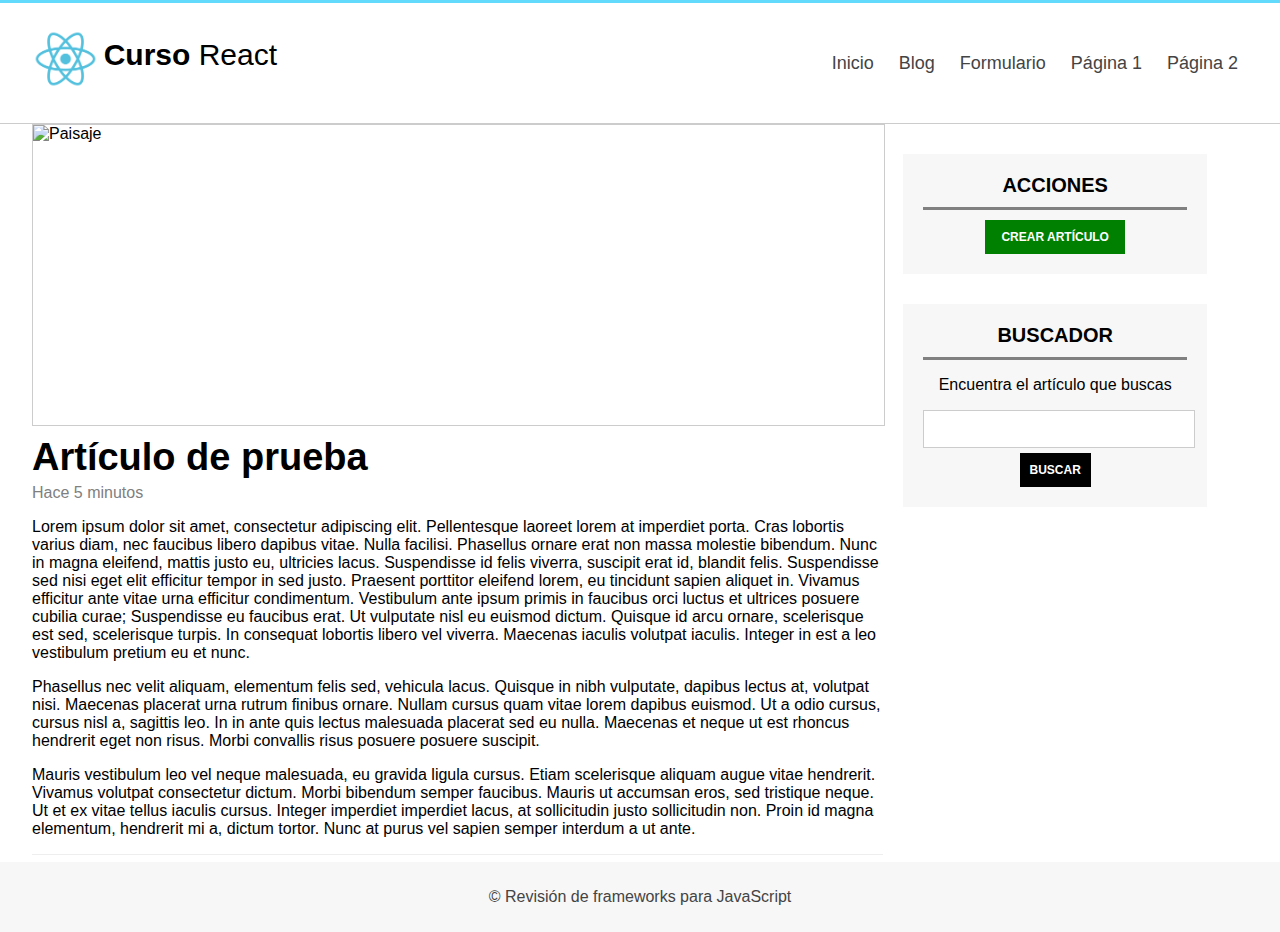
==== Angular/article.html @ eec4def3 "subiendo archivos desde consola para probar si genera conflicto con los subidos directamente en gith" ====
<!DOCTYPE html>
<html lang="es">
    <head>
        <meta charset="utf-8"/>
        <title>Maquetación de apoyo para el repaso</title>
        <!-- Hoja de estilos -->
        <link rel="stylesheet" type="text/css" href="assets/css/styles.css" />
    </head>
    <body>
        <header id="header">
            <div class="center">
                <div id="logo">
                    <img src="assets/images/react.png" class="app-logo" alt="Logotipo" />
                    <span id="brand">
                        <strong>Curso </strong>React
                    </span>
                </div>
                <nav id="menu">
                    <ul>
                        <li>
                            <a href="index.html">Inicio</a>
                        </li>
                        <li>
                            <a href="blog.html">Blog</a>
                        </li>
                        <li>
                            <a href="formulario.html">Formulario</a>
                        </li>
                        <li>
                            <a href="#">Página 1</a>
                        </li>
                        <li>
                            <a href="#">Página 2</a>
                        </li>
                    </ul>
                </nav>
                <div class="clearfix"></div>
            </div>
        </header>
        
        <div class="center">
            <section id="content">
                    <article class="article-item article-detail">
                        <div class="image-wrap">
                            <img src="https://unhabitatmejor.leroymerlin.es/sites/default/files/styles/header_category/public/2018-10/4%20paisaje%20macedonia.jpg?itok=AELknmF8" alt="Paisaje"/>
                        </div>
                        <h1 class="subheader">Artículo de prueba</h1>
                        <span class="date">Hace 5 minutos</span>
                        <p>
                            Lorem ipsum dolor sit amet, consectetur adipiscing elit. Pellentesque laoreet lorem at imperdiet porta. Cras lobortis varius diam, nec faucibus libero dapibus vitae. Nulla facilisi. Phasellus ornare erat non massa molestie bibendum. Nunc in magna eleifend, mattis justo eu, ultricies lacus. Suspendisse id felis viverra, suscipit erat id, blandit felis. Suspendisse sed nisi eget elit efficitur tempor in sed justo. Praesent porttitor eleifend lorem, eu tincidunt sapien aliquet in. Vivamus efficitur ante vitae urna efficitur condimentum. Vestibulum ante ipsum primis in faucibus orci luctus et ultrices posuere cubilia curae; Suspendisse eu faucibus erat. Ut vulputate nisl eu euismod dictum. Quisque id arcu ornare, scelerisque est sed, scelerisque turpis. In consequat lobortis libero vel viverra. Maecenas iaculis volutpat iaculis. Integer in est a leo vestibulum pretium eu et nunc.
                        </p>
                        <p>
                            Phasellus nec velit aliquam, elementum felis sed, vehicula lacus. Quisque in nibh vulputate, dapibus lectus at, volutpat nisi. Maecenas placerat urna rutrum finibus ornare. Nullam cursus quam vitae lorem dapibus euismod. Ut a odio cursus, cursus nisl a, sagittis leo. In in ante quis lectus malesuada placerat sed eu nulla. Maecenas et neque ut est rhoncus hendrerit eget non risus. Morbi convallis risus posuere posuere suscipit.
                        </p>
                        <p>
                            Mauris vestibulum leo vel neque malesuada, eu gravida ligula cursus. Etiam scelerisque aliquam augue vitae hendrerit. Vivamus volutpat consectetur dictum. Morbi bibendum semper faucibus. Mauris ut accumsan eros, sed tristique neque. Ut et ex vitae tellus iaculis cursus. Integer imperdiet imperdiet lacus, at sollicitudin justo sollicitudin non. Proin id magna elementum, hendrerit mi a, dictum tortor. Nunc at purus vel sapien semper interdum a ut ante.
                        </p>
                        <div class="clearfix"></div>
                    </article>
            </section>            

            <aside id="sidebar">
                <div id="nav-blog" class="sidebar-item">
                    <h3>Acciones</h3>
                    <a href="#" class="btn btn-success">Crear Artículo</a>
                </div>
                <div id="search" class="sidebar-item">
                    <h3>Buscador</h3>
                    <p>Encuentra el artículo que buscas</p>
                    <form>
                        <input type="text" name="search"/>
                        <input type="submit" name="submit" value="Buscar" class="btn"/>
                    </form>
                </div>
            </aside>
            <div class="clearfix"></div>
        </div>
        <footer id="footer" >
            <div class="center">
                <p>
                    &copy; Revisión de frameworks para JavaScript
                </p>
            </div>
        </footer>
    </body>
</html>
---- Angular/assets/css/styles.css ----
/*
con # llamamos a los id de los elementos html
con . llamamos a las class de los elementos html
*/
body{
    text-align: center;
    /* background: red;*/
    margin: 0px;
    padding: 0px;
    /* fuentes */
    font-family: -apple-system, BlinkMacSystemFont, 'Segoe UI', Roboto, Oxygen, Ubuntu, Cantarell, 'Open Sans', 'Helvetica Neue', sans-serif;
    -webkit-font-smoothing: antialiased;
    -moz-font-smoothing: antialiased;
    -webkit-osx-font-smoothing: antialiased;
}

#header {
    /* border: 1px solid black; */
    height: 120px;
    width: 100%;
    background: white;
    border-bottom: 1px solid #ccc;
    border-top: 3px solid #61dafb;
}

.center {
    width: 75%;
    margin: 0px auto;
}

#logo {
    width: 30%;
    font-size: 30px;
    float: left;
    margin-top: 35px;
}

#logo img {
    display: block;
    float: left;
    height: 60px;
    margin-top: -9px;
    margin-right: 5px;
    animation: girar infinite 30s linear;
}

@keyframes girar {
    from {
        transform: rotate(0deg);
    }
    to{
        transform: rotate(360deg);
    }
}

#brand {
    display: block;
    margin: 0px;
    float: left;
}

#menu {
    width: 70%;
    float: right;
    font-size: 18px;
}

#menu ul{
    line-height: 85px;
    width: 60%;
    float: right;
}

#menu ul li{
    display: inline-block;
    list-style: none;
    height: 46px;
    margin-left: 10px;
    margin-right: 10px;
}

#menu a{
    text-decoration: none;
    color: #444;
    transition: 300ms all;
}

#menu a:hover{
    color: #7a8183;
}

.clearfix{
    clear: both;
    float: none;
}

#slider{
    width: 100%;
    height: 350px;
    /* line-height: 320px; */
    color: white;
    text-shadow: 0px 0px 5px #444;
    /* degradado css */
    background: rgba(73,155,234,1);
    background: -moz-linear-gradient(left, rgba(73,155,234,1) 0%, rgba(32,124,229,1) 100%);
    background: -webkit-gradient(left top, right top, color-stop(0%, rgba(73,155,234,1)), color-stop(100%, rgba(32,124,229,1)));
    background: -webkit-linear-gradient(left, rgba(73,155,234,1) 0%, rgba(32,124,229,1) 100%);
    background: -o-linear-gradient(left, rgba(73,155,234,1) 0%, rgba(32,124,229,1) 100%);
    background: -ms-linear-gradient(left, rgba(73,155,234,1) 0%, rgba(32,124,229,1) 100%);
    background: linear-gradient(to right, rgba(73,155,234,1) 0%, rgba(32,124,229,1) 100%);
    filter: progid:DXImageTransform.Microsoft.gradient( startColorstr='#499bea', endColorstr='#207ce5', GradientType=1 );
}

#slider h1{
    margin-top: 0.2px;
    padding: 0px;
    padding-top: 130px;
    text-align: center;
}

.btn-white{
    display: block;
    background: white;
    color: #444;
    padding: 10px;
    width: 100px;
    height: 35px;
    margin: 0px auto;
    font-size: 18px;
    text-transform: uppercase;
    text-shadow: none;
    text-decoration: none;
    line-height: 35px;
    box-shadow: 0px 0px 5px #444;
    margin-top: 40px;
    border-radius: 4px;
    transition: 300ms all;
}

.btn-white:hover{
    background: #444;
    color:white;

}

#slider.slider-small{
    /* width: 100%; */
    height: 150px;
    /* line-height: 320px; */
    /* color: white; */
    /* text-shadow: 0px 0px 5px #444; */
    /* degradado css */
    /* background: rgba(73,155,234,1);
    background: -moz-linear-gradient(left, rgba(73,155,234,1) 0%, rgba(32,124,229,1) 100%);
    background: -webkit-gradient(left top, right top, color-stop(0%, rgba(73,155,234,1)), color-stop(100%, rgba(32,124,229,1)));
    background: -webkit-linear-gradient(left, rgba(73,155,234,1) 0%, rgba(32,124,229,1) 100%);
    background: -o-linear-gradient(left, rgba(73,155,234,1) 0%, rgba(32,124,229,1) 100%);
    background: -ms-linear-gradient(left, rgba(73,155,234,1) 0%, rgba(32,124,229,1) 100%);
    background: linear-gradient(to right, rgba(73,155,234,1) 0%, rgba(32,124,229,1) 100%);
    filter: progid:DXImageTransform.Microsoft.gradient( startColorstr='#499bea', endColorstr='#207ce5', GradientType=1 ); */
}

#slider.slider-small h1{
    margin-top: 0.2px;
    padding: 0px;
    padding-top: 53px;
    /* text-align: center; */
}

#content{
    width: 70%;
    float: left;
    /* border: 1px solid red; */
    min-height: 650px;
    margin-right: 20px;
}

#sidebar{
    width: 25%;
    float: left;
    /* border: 1px solid green; */
}

.sidebar-item{
    background: #f7f7f7;
    padding: 20px;
    margin-top: 30px;
}

.sidebar-item h3{
    text-transform: uppercase;
    font-size: 20px;
    margin: 0px;
    padding-bottom: 10px;
    margin-bottom: 10px;
    border-bottom: 3px solid gray;    

    /* background: #f7f7f7;
    padding: 15px;
    margin-top: 30px; */
}

.sidebar-item .btn{
    margin-top: 10px;
    margin: 0px auto;
}

.btn{
    display: block;
    background: black;
    color: white;
    padding: 10px;
    font-weight: bold;
    text-transform: uppercase;
    font-size: 12px;
    text-decoration: none;
    max-width: 120px;
    transition: 300ms all;
    border: none;
    cursor: pointer;
}

.btn-success{
    background: green;    
}

.btn-success:hover{
    background: black;    
}

.mid-form{
    width: 50%;
    margin: 0px auto;
}

.mid-form label{
    display: block;
    float: left;
    text-align: left;
    margin-top: 10px;
    margin-bottom: 5px;
    font-size: 17px;
}

input[type="text"],
textarea{
    width: 100%;
    min-height: 30px;
    border: 1px solid #ccc;
    padding: 3px;
    margin-bottom: 5px;
    transition: 300ms all;
}

input[type="text"]:focus,
textarea:focus{
    box-shadow: 0px 0px 3px #ccc inset;
}

textarea{
    width: 100%;
    height: 150px;
    max-width: 100%;
    min-width: 100%;
    min-height: 150px;
    max-height: 300px;
}

.radio-buttons{
    margin-top: 10px;
    margin-bottom: 10px;
    float: left;
}

#footer{
    background: #f7f7f7;
    width: 100%;
    height: 70px;
    line-height: 70px;
    color: #444;
}

#footer p{
    margin: 0px;
    padding: 0px;
}

.article-item{
    width: 100%;
    border-bottom: 1px solid #eee;
    padding-bottom: 20px;
    padding-top: 20px;
    text-align: left;
}

.article-item .image-wrap{
    width: 130px;
    height: 130px;
    overflow: hidden;
    float: left;
    margin-right: 15px;
    border: 1px solid #ccc;
}

.article-item .image-wrap img{
    height: 100%;
    text-align: center;
}

.article-item{
    display: block;
    width: 100%;
    padding: 0px;
    margin: 0px;
    margin-bottom: 7px;
}

.article-item .date{
    display: block;
    width: 100%;
    color: rgb(128, 128, 128);
}

.article-item a{
    display: block;
    color: #444;
    text-decoration: none;
    margin-top: 10px;
}

.article-item a:hover{
    text-decoration: underline;
}

.subheader{
    font-size: 38px;
    border-bottom: 1px solid #eee;
    padding-bottom: 5px;
}

.article-detail .image-wrap{
    float: none;
    width: 100%;
    height: 300px;
}

.article-detail .image-wrap img{    
    width: 100%;
    height: auto;
}

.article-detail .subheader{
    margin-top: 10px;
    margin-bottom: 0px;
    border: none;
}

/* responsive media querys*/
@media (max-width: 1488px){
    .center{
        width: 85%;
    }
}

@media (max-width: 1330px){
    .center{
        width: 95%;
    }

    #menu ul{
        width: auto;
    }
}

@media (max-width: 850px){
    #logo{
        float: none;
        width: 240px;
        margin: 0px auto;
        margin-top: 20px;
    }

    #menu,
    #menu ul{
        clear: both;
        float: none;
        width: 100%;
        margin: 0px;
        padding: 0px;
        line-height: 40px;
    }

    #content{
        float: none;
        width: 100%;
    }

    #sidebar{
        float: none;
        width: 60%;
        margin: 0px auto;
        margin-bottom: 50px;
    }

    #slider h1{
        padding-top: 75px;
        font-size: 25px;
    }

    .mid-form{
        width: 70%;
    }
}

@media (max-width: 497px){
    #header{
        min-height: 130px;
        overflow: hidden;
    }

    #menu,
    #menu ul{
        line-height: 50px;
    }
    
    #menu ul li{
        margin-left: 7px;
        margin-right: 7px;
    }

    #slider{
        height: 180px;
    }

    #slider h1{
        font-size: 19px;
        padding-top: 30px;
    }

    #slider .btn-white{
        margin-top: 20px;
    }

    #slider .slider-small{
        height: 100px;
    }

    #slider .slider-small h1{
        padding-top: 35px;
    }
}
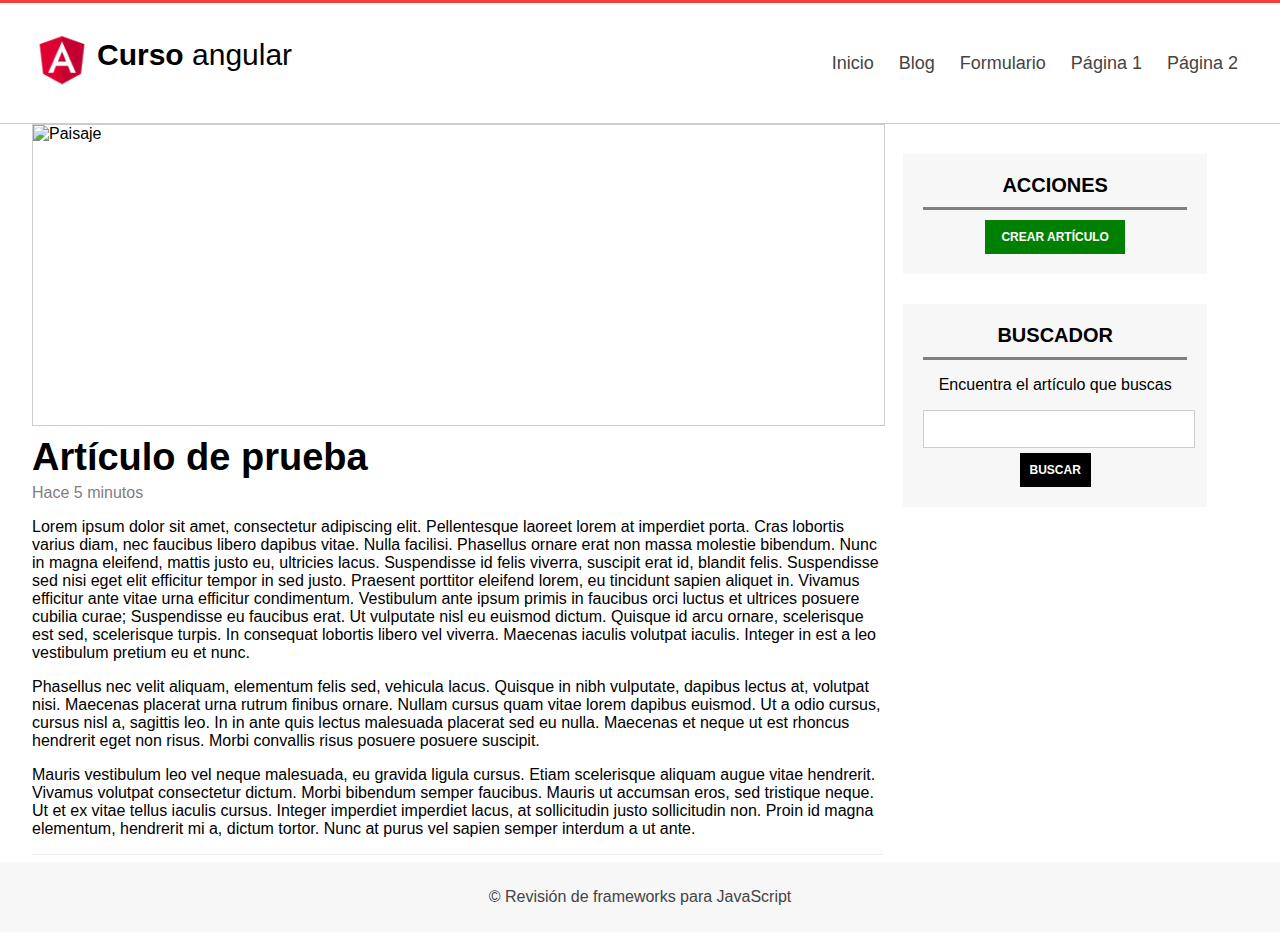
==== commit 219dc86e: "cambios generados a la maquetacion para adaptarlos a angular y agregado de la imagen para al logo de" ====
--- a/Angular/article.html
+++ b/Angular/article.html
@@ -10,9 +10,9 @@
         <header id="header">
             <div class="center">
                 <div id="logo">
-                    <img src="assets/images/react.png" class="app-logo" alt="Logotipo" />
+                    <img src="assets/images/angular.png" class="app-logo" alt="Logotipo" />
                     <span id="brand">
-                        <strong>Curso </strong>React
+                        <strong>Curso </strong>angular
                     </span>
                 </div>
                 <nav id="menu">
--- a/Angular/assets/css/styles.css
+++ b/Angular/assets/css/styles.css
@@ -20,7 +20,7 @@
     width: 100%;
     background: white;
     border-bottom: 1px solid #ccc;
-    border-top: 3px solid #61dafb;
+    border-top: 3px solid #f13e3e;
 }
 
 .center {
@@ -41,15 +41,21 @@
     height: 60px;
     margin-top: -9px;
     margin-right: 5px;
-    animation: girar infinite 30s linear;
-}
-
-@keyframes girar {
-    from {
-        transform: rotate(0deg);
-    }
-    to{
-        transform: rotate(360deg);
+    animation: latir infinite 5s linear;
+}
+
+@keyframes latir {
+    0% {
+        transform: scale(1, 1);
+    }
+    50% {
+        transform: scale(1.02, 1.02);
+    }
+    55% {
+        transform: scale(0.95, 0.95);
+    }
+    100%{
+        transform: scale(1, 1);
     }
 }
 
@@ -86,7 +92,7 @@
 }
 
 #menu a:hover{
-    color: #7a8183;
+    color: #f13e3e;
 }
 
 .clearfix{
@@ -101,14 +107,14 @@
     color: white;
     text-shadow: 0px 0px 5px #444;
     /* degradado css */
-    background: rgba(73,155,234,1);
-    background: -moz-linear-gradient(left, rgba(73,155,234,1) 0%, rgba(32,124,229,1) 100%);
-    background: -webkit-gradient(left top, right top, color-stop(0%, rgba(73,155,234,1)), color-stop(100%, rgba(32,124,229,1)));
-    background: -webkit-linear-gradient(left, rgba(73,155,234,1) 0%, rgba(32,124,229,1) 100%);
-    background: -o-linear-gradient(left, rgba(73,155,234,1) 0%, rgba(32,124,229,1) 100%);
-    background: -ms-linear-gradient(left, rgba(73,155,234,1) 0%, rgba(32,124,229,1) 100%);
-    background: linear-gradient(to right, rgba(73,155,234,1) 0%, rgba(32,124,229,1) 100%);
-    filter: progid:DXImageTransform.Microsoft.gradient( startColorstr='#499bea', endColorstr='#207ce5', GradientType=1 );
+    background: rgba(248,80,50,1);
+    background: -moz-linear-gradient(left, rgba(248,80,50,1) 0%, rgba(241,111,92,1) 2%, rgba(240,47,23,1) 17%, rgba(246,41,12,1) 51%, rgba(231,56,39,1) 100%);
+    background: -webkit-gradient(left top, right top, color-stop(0%, rgba(248,80,50,1)), color-stop(2%, rgba(241,111,92,1)), color-stop(17%, rgba(240,47,23,1)), color-stop(51%, rgba(246,41,12,1)), color-stop(100%, rgba(231,56,39,1)));
+    background: -webkit-linear-gradient(left, rgba(248,80,50,1) 0%, rgba(241,111,92,1) 2%, rgba(240,47,23,1) 17%, rgba(246,41,12,1) 51%, rgba(231,56,39,1) 100%);
+    background: -o-linear-gradient(left, rgba(248,80,50,1) 0%, rgba(241,111,92,1) 2%, rgba(240,47,23,1) 17%, rgba(246,41,12,1) 51%, rgba(231,56,39,1) 100%);
+    background: -ms-linear-gradient(left, rgba(248,80,50,1) 0%, rgba(241,111,92,1) 2%, rgba(240,47,23,1) 17%, rgba(246,41,12,1) 51%, rgba(231,56,39,1) 100%);
+    background: linear-gradient(to right, rgba(248,80,50,1) 0%, rgba(241,111,92,1) 2%, rgba(240,47,23,1) 17%, rgba(246,41,12,1) 51%, rgba(231,56,39,1) 100%);
+    filter: progid:DXImageTransform.Microsoft.gradient( startColorstr='#f85032', endColorstr='#e73827', GradientType=1 );
 }
 
 #slider h1{
